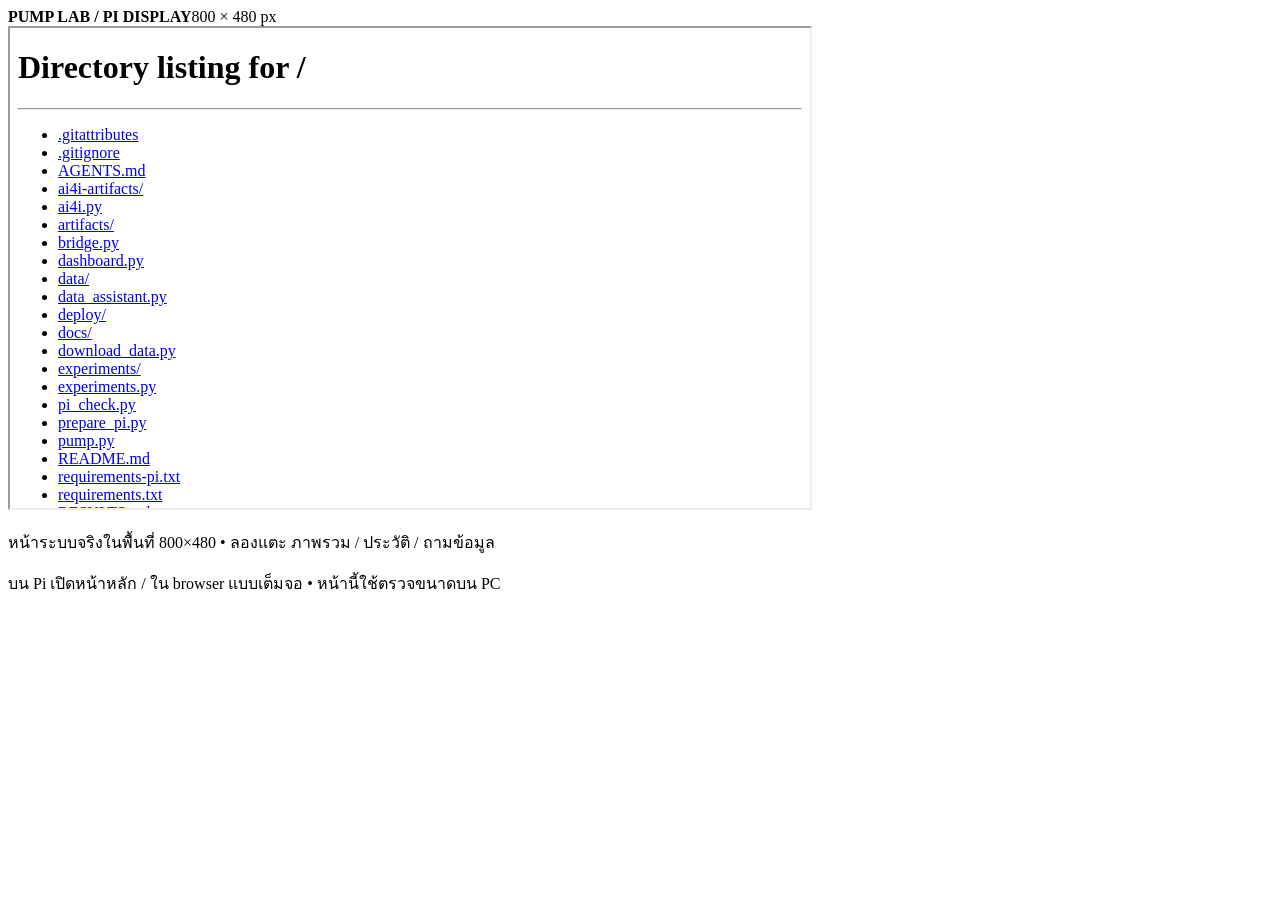
==== web/preview.html @ d04730bb "Fit Pi dashboard to 800x480 and add cited local data questions" ====
<!doctype html>
<html lang="th"><head><meta charset="utf-8"><meta name="viewport" content="width=device-width,initial-scale=1"><title>Pump Lab · 800 × 480 preview</title><link rel="stylesheet" href="/preview.css"></head><body><div class="preview-shell"><header><strong>PUMP LAB / PI DISPLAY</strong><span>800 × 480 px</span></header><iframe src="/" title="จอ Pi 800x480" width="800" height="480"></iframe><p>หน้าระบบจริงในพื้นที่ 800×480 • ลองแตะ ภาพรวม / ประวัติ / ถามข้อมูล</p><p class="note">บน Pi เปิดหน้าหลัก / ใน browser แบบเต็มจอ • หน้านี้ใช้ตรวจขนาดบน PC</p></div></body></html>
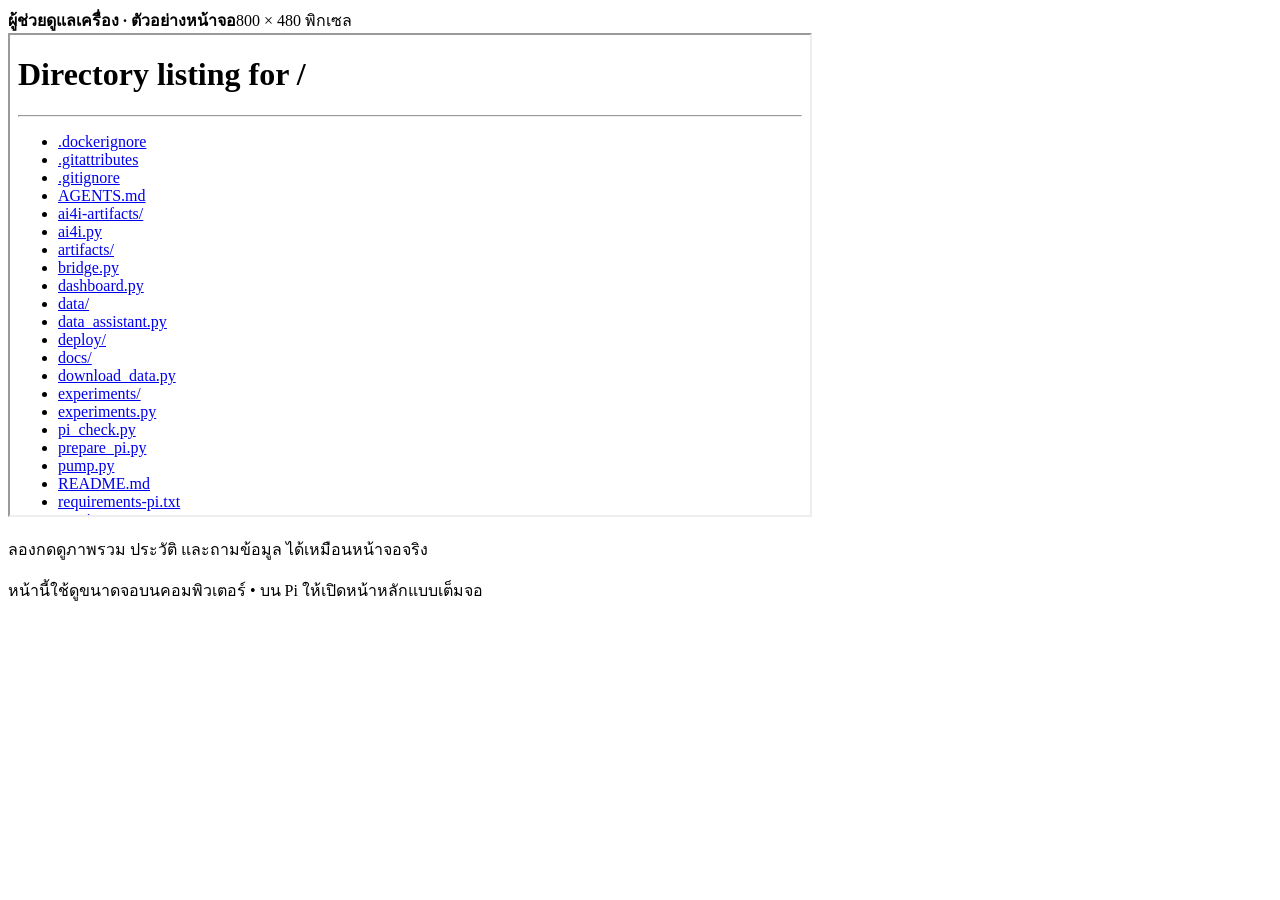
==== commit b8b5de30: "Prepare verified clone-and-run Pi setup with bundled model checks" ====
--- a/web/preview.html
+++ b/web/preview.html
@@ -1,2 +1,2 @@
 <!doctype html>
-<html lang="th"><head><meta charset="utf-8"><meta name="viewport" content="width=device-width,initial-scale=1"><title>Pump Lab · 800 × 480 preview</title><link rel="stylesheet" href="/preview.css"></head><body><div class="preview-shell"><header><strong>PUMP LAB / PI DISPLAY</strong><span>800 × 480 px</span></header><iframe src="/" title="จอ Pi 800x480" width="800" height="480"></iframe><p>หน้าระบบจริงในพื้นที่ 800×480 • ลองแตะ ภาพรวม / ประวัติ / ถามข้อมูล</p><p class="note">บน Pi เปิดหน้าหลัก / ใน browser แบบเต็มจอ • หน้านี้ใช้ตรวจขนาดบน PC</p></div></body></html>
+<html lang="th"><head><meta charset="utf-8"><meta name="viewport" content="width=device-width,initial-scale=1"><title>ทดลองหน้าจอขนาด 800 × 480</title><link rel="stylesheet" href="/preview.css"></head><body><div class="preview-shell"><header><strong>ผู้ช่วยดูแลเครื่อง · ตัวอย่างหน้าจอ</strong><span>800 × 480 พิกเซล</span></header><iframe src="/" title="จอ Pi 800x480" width="800" height="480"></iframe><p>ลองกดดูภาพรวม ประวัติ และถามข้อมูล ได้เหมือนหน้าจอจริง</p><p class="note">หน้านี้ใช้ดูขนาดจอบนคอมพิวเตอร์ • บน Pi ให้เปิดหน้าหลักแบบเต็มจอ</p></div></body></html>
